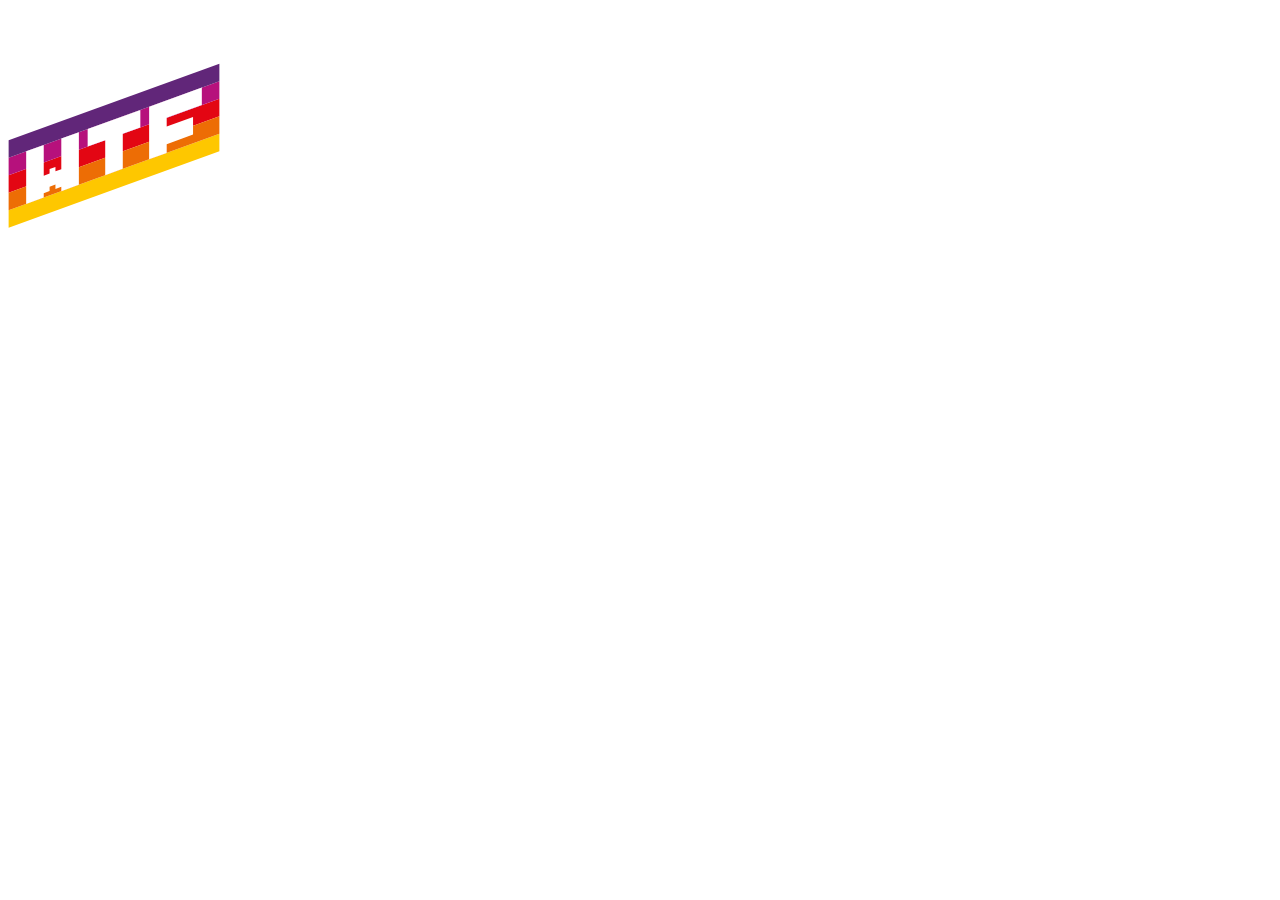
==== src/pages/index.html @ d97544a0 "Initial commit" ====
<!DOCTYPE html>
<html lang="en">
  <head>
    <meta charset="UTF-8" />
    <meta name="viewport" content="width=device-width, initial-scale=1.0" />
    <title>WTF: Webpack starter kit</title>
    <meta name="description" content="Your project description" />
    <!-- Title -->
    <meta property="og:title" content="" />
    <!-- OPTIONAL description. 2-4 sentences. -->
    <meta property="og:description" content="" />
    <!-- full url with http(s) ie. https://maciejkorsan.github.io/my-repo/ -->
    <meta property="og:url" content="" />
    <!-- full url to the image with http(s) ie. https://maciejkorsan.github.io/my-repo/assets/img/fb.png. Facebook suggests at least 1200 x 630. -->
    <meta
      property="og:image"
      content="https://maciejkorsan.com/wtf-gulp-starter/assets/img/cover.png"
    />

    <!-- uncomment the line below to enable PWA  -->
    <!-- <link rel="manifest" href="manifest.json" /> -->

    <link
      rel="apple-touch-icon"
      sizes="180x180"
      href="pwa/apple-icon-180.png"
    />
    <link
      rel="apple-touch-icon"
      sizes="167x167"
      href="pwa/apple-icon-167.png"
    />
    <link
      rel="apple-touch-icon"
      sizes="152x152"
      href="pwa/apple-icon-152.png"
    />
    <link
      rel="apple-touch-icon"
      sizes="120x120"
      href="pwa/apple-icon-120.png"
    />

    <meta name="apple-mobile-web-app-capable" content="yes" />

    <link
      rel="apple-touch-startup-image"
      href="pwa/apple-splash-2048-2732.png"
      media="(device-width: 1024px) and (device-height: 1366px) and (-webkit-device-pixel-ratio: 2) and (orientation: portrait)"
    />
    <link
      rel="apple-touch-startup-image"
      href="pwa/apple-splash-2732-2048.png"
      media="(device-width: 1024px) and (device-height: 1366px) and (-webkit-device-pixel-ratio: 2) and (orientation: landscape)"
    />
    <link
      rel="apple-touch-startup-image"
      href="pwa/apple-splash-1668-2388.png"
      media="(device-width: 834px) and (device-height: 1194px) and (-webkit-device-pixel-ratio: 2) and (orientation: portrait)"
    />
    <link
      rel="apple-touch-startup-image"
      href="pwa/apple-splash-2388-1668.png"
      media="(device-width: 834px) and (device-height: 1194px) and (-webkit-device-pixel-ratio: 2) and (orientation: landscape)"
    />
    <link
      rel="apple-touch-startup-image"
      href="pwa/apple-splash-1668-2224.png"
      media="(device-width: 834px) and (device-height: 1112px) and (-webkit-device-pixel-ratio: 2) and (orientation: portrait)"
    />
    <link
      rel="apple-touch-startup-image"
      href="pwa/apple-splash-2224-1668.png"
      media="(device-width: 834px) and (device-height: 1112px) and (-webkit-device-pixel-ratio: 2) and (orientation: landscape)"
    />
    <link
      rel="apple-touch-startup-image"
      href="pwa/apple-splash-1536-2048.png"
      media="(device-width: 768px) and (device-height: 1024px) and (-webkit-device-pixel-ratio: 2) and (orientation: portrait)"
    />
    <link
      rel="apple-touch-startup-image"
      href="pwa/apple-splash-2048-1536.png"
      media="(device-width: 768px) and (device-height: 1024px) and (-webkit-device-pixel-ratio: 2) and (orientation: landscape)"
    />
    <link
      rel="apple-touch-startup-image"
      href="pwa/apple-splash-1242-2688.png"
      media="(device-width: 414px) and (device-height: 896px) and (-webkit-device-pixel-ratio: 3) and (orientation: portrait)"
    />
    <link
      rel="apple-touch-startup-image"
      href="pwa/apple-splash-2688-1242.png"
      media="(device-width: 414px) and (device-height: 896px) and (-webkit-device-pixel-ratio: 3) and (orientation: landscape)"
    />
    <link
      rel="apple-touch-startup-image"
      href="pwa/apple-splash-1125-2436.png"
      media="(device-width: 375px) and (device-height: 812px) and (-webkit-device-pixel-ratio: 3) and (orientation: portrait)"
    />
    <link
      rel="apple-touch-startup-image"
      href="pwa/apple-splash-2436-1125.png"
      media="(device-width: 375px) and (device-height: 812px) and (-webkit-device-pixel-ratio: 3) and (orientation: landscape)"
    />
    <link
      rel="apple-touch-startup-image"
      href="pwa/apple-splash-828-1792.png"
      media="(device-width: 414px) and (device-height: 896px) and (-webkit-device-pixel-ratio: 2) and (orientation: portrait)"
    />
    <link
      rel="apple-touch-startup-image"
      href="pwa/apple-splash-1792-828.png"
      media="(device-width: 414px) and (device-height: 896px) and (-webkit-device-pixel-ratio: 2) and (orientation: landscape)"
    />
    <link
      rel="apple-touch-startup-image"
      href="pwa/apple-splash-1242-2208.png"
      media="(device-width: 414px) and (device-height: 736px) and (-webkit-device-pixel-ratio: 3) and (orientation: portrait)"
    />
    <link
      rel="apple-touch-startup-image"
      href="pwa/apple-splash-2208-1242.png"
      media="(device-width: 414px) and (device-height: 736px) and (-webkit-device-pixel-ratio: 3) and (orientation: landscape)"
    />
    <link
      rel="apple-touch-startup-image"
      href="pwa/apple-splash-750-1334.png"
      media="(device-width: 375px) and (device-height: 667px) and (-webkit-device-pixel-ratio: 2) and (orientation: portrait)"
    />
    <link
      rel="apple-touch-startup-image"
      href="pwa/apple-splash-1334-750.png"
      media="(device-width: 375px) and (device-height: 667px) and (-webkit-device-pixel-ratio: 2) and (orientation: landscape)"
    />
    <link
      rel="apple-touch-startup-image"
      href="pwa/apple-splash-640-1136.png"
      media="(device-width: 320px) and (device-height: 568px) and (-webkit-device-pixel-ratio: 2) and (orientation: portrait)"
    />
    <link
      rel="apple-touch-startup-image"
      href="pwa/apple-splash-1136-640.png"
      media="(device-width: 320px) and (device-height: 568px) and (-webkit-device-pixel-ratio: 2) and (orientation: landscape)"
    />
  </head>
  <body>
    <div class="hello">
      <img class="hello__logo" src="../assets/img/logo.svg" alt="WTF " />
      <span class="hello__circles"></span>
    </div>
  </body>
</html>
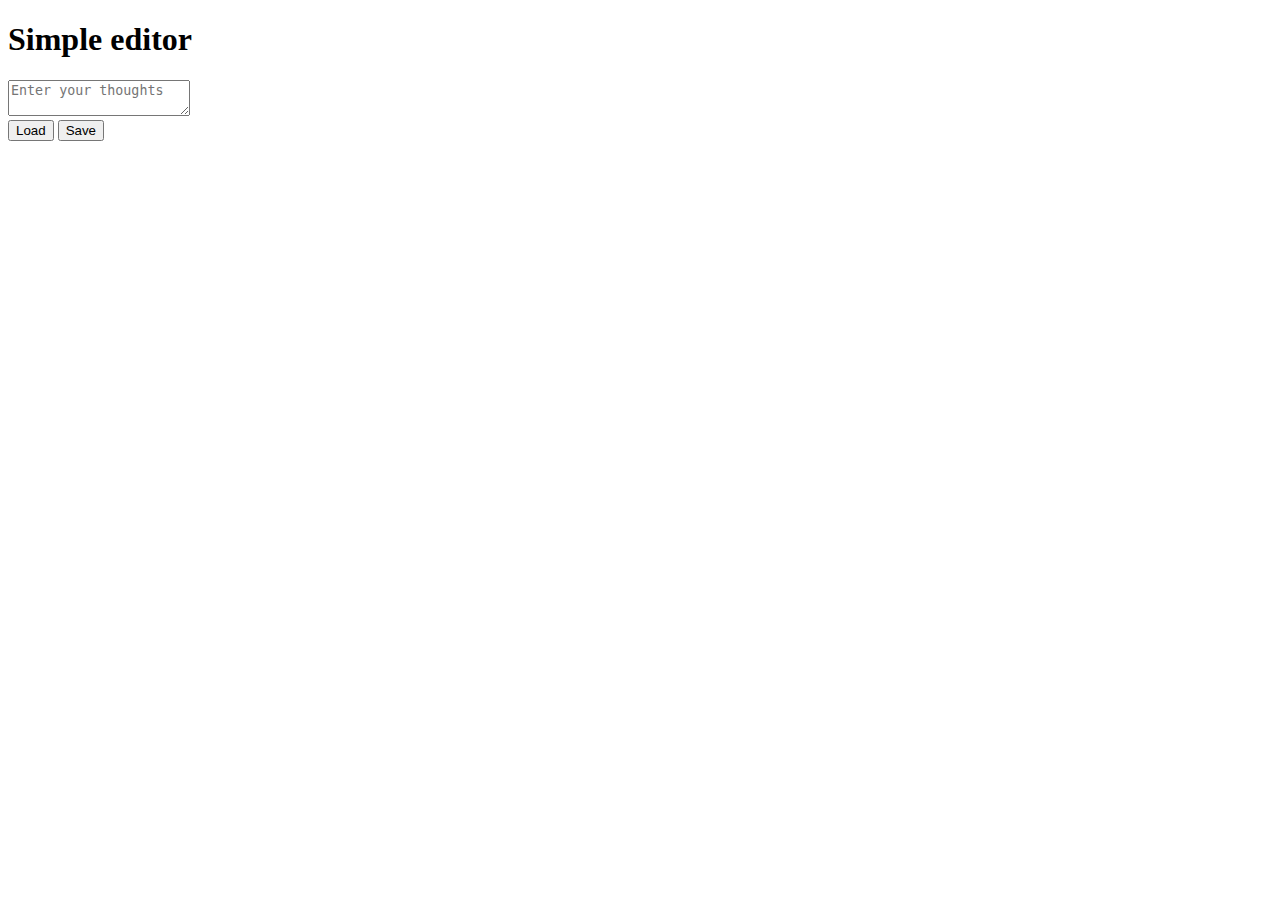
==== commit 5d93513e: "final project" ====
--- a/src/pages/index.html
+++ b/src/pages/index.html
@@ -3,7 +3,7 @@
   <head>
     <meta charset="UTF-8" />
     <meta name="viewport" content="width=device-width, initial-scale=1.0" />
-    <title>WTF: Webpack starter kit</title>
+    <title>Simple editor</title>
     <meta name="description" content="Your project description" />
     <!-- Title -->
     <meta property="og:title" content="" />
@@ -145,9 +145,15 @@
     />
   </head>
   <body>
-    <div class="hello">
-      <img class="hello__logo" src="../assets/img/logo.svg" alt="WTF " />
-      <span class="hello__circles"></span>
-    </div>
+   <main class="editor">
+    <h1 class="editor__header">Simple editor</h1>
+    <form class="form">
+      <textarea aria-label="Enter your thoughts" class="form__textarea textarea--js" placeholder="Enter your thoughts"></textarea>
+      <div class="form__buttons">
+        <button class="button load--js">Load <span class="info--js"></span></button>
+        <button class="button button--save save--js">Save</button>
+      </div>
+    </form>
+   </main>
   </body>
 </html>
